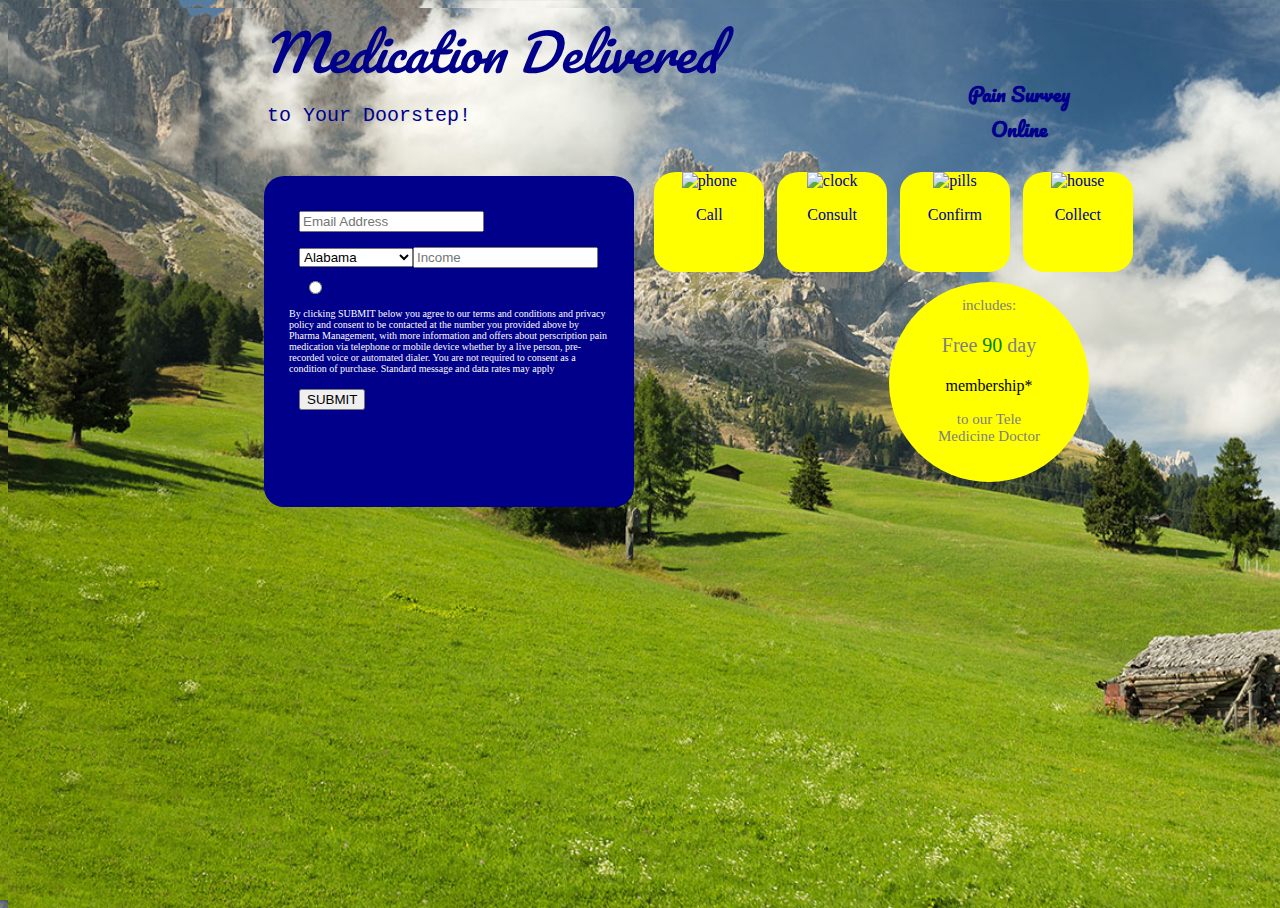
==== part2form.html @ e58746df "first commit" ====
<!DOCTYPE html>
<html>
  <head>
    <meta charset="utf-8">
    <meta name="viewport" content="width=device-width, initial-scale=1, shrink-to-fit=yes">
    <link rel="stylesheet" type="text/css" href="style.css">
    <title>Zeta Global</title>
    <script src="https://code.jquery.com/jquery-3.3.1.min.js"></script>
    <script src="https://cdn.jsdelivr.net/npm/jquery-validation@1.17.0/dist/jquery.validate.min.js"></script>
    <script src="main.js"></script>
  </head>
  <body>
    <div class="h1-container">
      <h1>Medication Delivered</h1>
    </div>
    <div class="h2-container">
      <h2>to Your Doorstep!</h2>
    </div>
    <div class="h3-container">
      <h3>Pain Survey <br/>
          Online
      </h3>
    </div>
    <div class="form2-container">
    <form id="part2">
      <div class="email">
        <input type="text" name="email" placeholder="Email Address"><br/>
      </div>
      <div class="state">
        <select name="state" id="st"/>
        <script>
        function fill() {
  var obj = {
    Data: {
      Alabama: 'AL',
      Alaska: 'AK',
      Arizona: 'AZ',
      Arkansas: 'AR',
      California: 'CA',
      Colorado: 'CO',
      Connecticutt: 'CT',
      Delaware: 'DE',
      Florida: 'FL',
      Georgia: 'GA',
      Hawaii: 'HI',
      Idaho: 'ID',
      Illinois: 'IL',
      Indiana: 'IN',
      Iowa: 'IA',
      Kansas: 'KS',
      Kentucky: 'KY',
      Louisiana: 'LA',
      Maine: 'ME',
      Massachusetts: 'MA',
      Michigan: 'MI',
      Minnesota: 'MN',
      Mississippi: 'MS',
      Missouri: 'MO',
      Montana: 'MT',
      Nebraska: 'NE',
      Nevada: 'NV',
      NewHampshire: 'NH',
      NewJersey: 'NJ',
      NewMexico: 'NM',
      NewYork: 'NY',
      NorthCarolina: 'NC',
      NorthDakota: 'ND',
      Ohio: 'OH',
      Oklahoma: 'OK',
      Oregon: 'OR',
      Pennsylvania: 'PA',
      RhodeIsland: 'RI',
      SouthCarolina: 'SC',
      SouthDakota: 'SD',
      Tennessee: 'TN',
      Texas: 'TX',
      Utah: 'UT',
      Vermont: 'VT',
      Virginia: 'VA',
      Washington: 'WA',
      WestVirginia: 'WV',
      Wisconsin: 'WI',
      Wyoming: 'WY'
    }
  };
  var s = $('st');
  var i = 0;
  for (var propertyName in obj.Data) {
    st.options[i++] = new Option(
      propertyName,
      obj.Data[propertyName],
      true,
      false
    );
  }
}

fill();
</script>
      </div>
      <div class="income">
        <input type="number" name="income" placeholder="Income">
      </div>

      <div class="radio-button">
        <input type="radio">
      </div>
      <div class="membership-paragraph-container">
        <div class="first-line">
          <p>includes:</p>
        </div>
        <div class="second-line">
          <p>Free <span style="color:green;">90</span> day</p>
        </div>
        <div class="third-line">
          <p>membership*</p>
        </div>
        <div class="fourth-line">
          <p>to our Tele <br/>Medicine Doctor</p>
        </div>
      </div>
      <div class="bottom-paragraph-container">
        <p>By clicking SUBMIT below you agree to our terms and conditions and privacy policy and consent to be contacted at the number you provided above by Pharma Management, with more information and offers about perscription pain medication via telephone or mobile device whether by a live person, pre-recorded voice or automated dialer.  You are not required to consent as a condition of purchase.  Standard message and data rates may apply</p>
      </div>
      
      <div class="submit2">
        <button class="button">SUBMIT</button>
      </div>
      </form>
    </div>

  </div>
  <div class="icons-container">
    <div class="phone">
      <img src="/var/folders/2x/zzg7kgq50g3bb1nw4qbh9xv80000gn/T/atom-118312-746-1lykr90.q76s/my-icons-collection.zip/004-technology.png" alt="phone">
      <p>Call</p>
    </div>
    <div class="clock">
      <img src="/var/folders/2x/zzg7kgq50g3bb1nw4qbh9xv80000gn/T/atom-118312-746-gb813f.i7xx8/my-icons-collection.zip/003-alarm-clock.png" alt="clock">
      <p>Consult</p>
    </div>
    <div class="pills">
      <img src="/var/folders/2x/zzg7kgq50g3bb1nw4qbh9xv80000gn/T/atom-118312-746-1ammrbn.p07e/my-icons-collection.zip/002-pills.png" alt="pills">
      <p>Confirm</p>
    </div>
    <div class="house">
      <img src="/var/folders/2x/zzg7kgq50g3bb1nw4qbh9xv80000gn/T/atom-118312-746-di7sz9.baq1/my-icons-collection.zip/001-home.png" alt="house">
      <p>Collect</p>
    </div>
  </div>

  </body>
</html>






<!--
<select name="income" id="salary" type="text"/>
<script>
function fill() {
  var obj = {
    Data: {
      More: '$50,000+',
      Less: '$50,000-'
    }
  };
  var s = $('salary');
  var i = 0;
  for (var propertyName in obj.Data) {
    salary.options[i++] = new Option(
      propertyName,
      obj.data[propertyName],
      true,
      false
    );
  }
}

fill();
</script> -->
---- style.css ----
@import url('https://fonts.googleapis.com/css?family=Pacifico');
body,
html {
  min-height: 100%;
  min-width: 100%;
  background-image: url(./zetaBG3.jpg);
  background-repeat: repeat;
  background-size: cover;
  position: absolute;
}
h1 {
  /* background: orange; */
  font-size: 50px;
  color: darkblue;
  font-family: Pacifico, cursive;
  font-style: italic;
  font-weight: 100;
  margin-left: 20%;
  margin-top: 0;
  margin-bottom: 0;
  float: left;
  flex: 2;
}

h2 {
  /* background: yellow; */
  font-size: 20px;
  color: darkblue;
  width: 25%;
  font-family: courier;
  font-weight: lighter;
  margin-left: 20%;
  margin-top: 5px;
  margin-bottom: 10px;
  padding: 3px;
  float: left;
  flex: 3;
}

h3 {
  /* background: purple; */
  font-family: Pacifico;
  text-align: center;
  margin-top: -5%;
  margin-left: 75%;
  font-size: 20px;
  color: darkblue;
  float: left;
  flex: 3;
}

.top-paragraph-container {
  text-align: center;
  font-size: 15px;
  padding-left: 5%;
  padding-right: 5%;
  color: white;
}

.form-container {
  background-color: darkblue;
  height: 65%;
  width: 25%;
  margin-top: 1%;
  margin-left: 20%;
  float: left;
  border-radius: 20px;
}

.part1form {
  padding-left: 15px;
}

.firstname-container {
  padding: 15px;
  height: 10px;
  width: 40px;
}

.lastname-container {
  padding: 15px;
  height: 10px;
  width: 40px;
}

.DOB-container {
  padding: 15px;
  height: 10px;
  width: 40px;
}

.zip-container {
  padding: 15px;
  height: 10px;
  width: 40px;
}

.telephone-container {
  padding: 15px;
  height: 10px;
  width: 40px;
}

.radio-button {
  padding-left: 15px;
  margin-bottom: 0;
}

.bottom-paragraph-container {
  margin-top: 0;
  font-size: 10px;
  color: white;
}

.membership-paragraph-container {
  background-color: yellow;
  border-radius: 50%;
  float: right;
  margin-right: -150%;
  margin-top: -5%;
  width: 200px;
  height: 200px;
  text-align: center;
}

.first-line {
  font-size: 15px;
  color: grey;
  padding: 0;
  margin: 0%;
}

.second-line {
  font-size: 20px;
  color: grey;
  padding: 0;
  margin: 0%;
}

.third-line {
  font-size: 30;
  padding: 0;
  margin: 0%;
}

.fourth-line {
  font-size: 15px;
  color: grey;
  padding: 0;
  margin: 0%;
}

.icons-container {
  margin-left: 50%;
  margin-top: 5%;
  /* margin-bottom: 10%; */
}

.phone {
  float: left;
  flex-direction: row;
  margin: 1%;
  background-color: yellow;
  border-radius: 20%;
  width: 100px;
  height: 100px;
  text-align: center;
  color: darkblue;
  padding-left: 5px;
  padding-right: 5px;
}

.clock {
  float: left;
  flex-direction: row;
  margin: 1%;
  background-color: yellow;
  border-radius: 20%;
  width: 100px;
  height: 100px;
  text-align: center;
  color: darkblue;
  padding-left: 5px;
  padding-right: 5px;
}

.pills {
  float: left;
  flex-direction: row;
  margin: 1%;
  background-color: yellow;
  border-radius: 20%;
  width: 100px;
  height: 100px;
  text-align: center;
  color: darkblue;
  padding-left: 5px;
  padding-right: 5px;
}

.house {
  float: left;
  flex-direction: row;
  margin: 1%;
  background-color: yellow;
  border-radius: 20%;
  width: 100px;
  height: 100px;
  text-align: center;
  color: darkblue;
  padding-left: 5px;
  padding-right: 5px;
}

/* part2form */

.form2-container {
  background-color: darkblue;
  height: 40%;
  width: 25%;
  margin-top: 10px;
  margin-left: 20%;
  float: left;
  padding: 25px 25px 25px 25px;
  border-radius: 20px;
}

.email {
  margin: 5px;
  padding: 5px;
}

.state {
  margin: 5px;
  padding: 5px;
}

.submit2 {
  margin: 5px;
  padding: 5px;
}
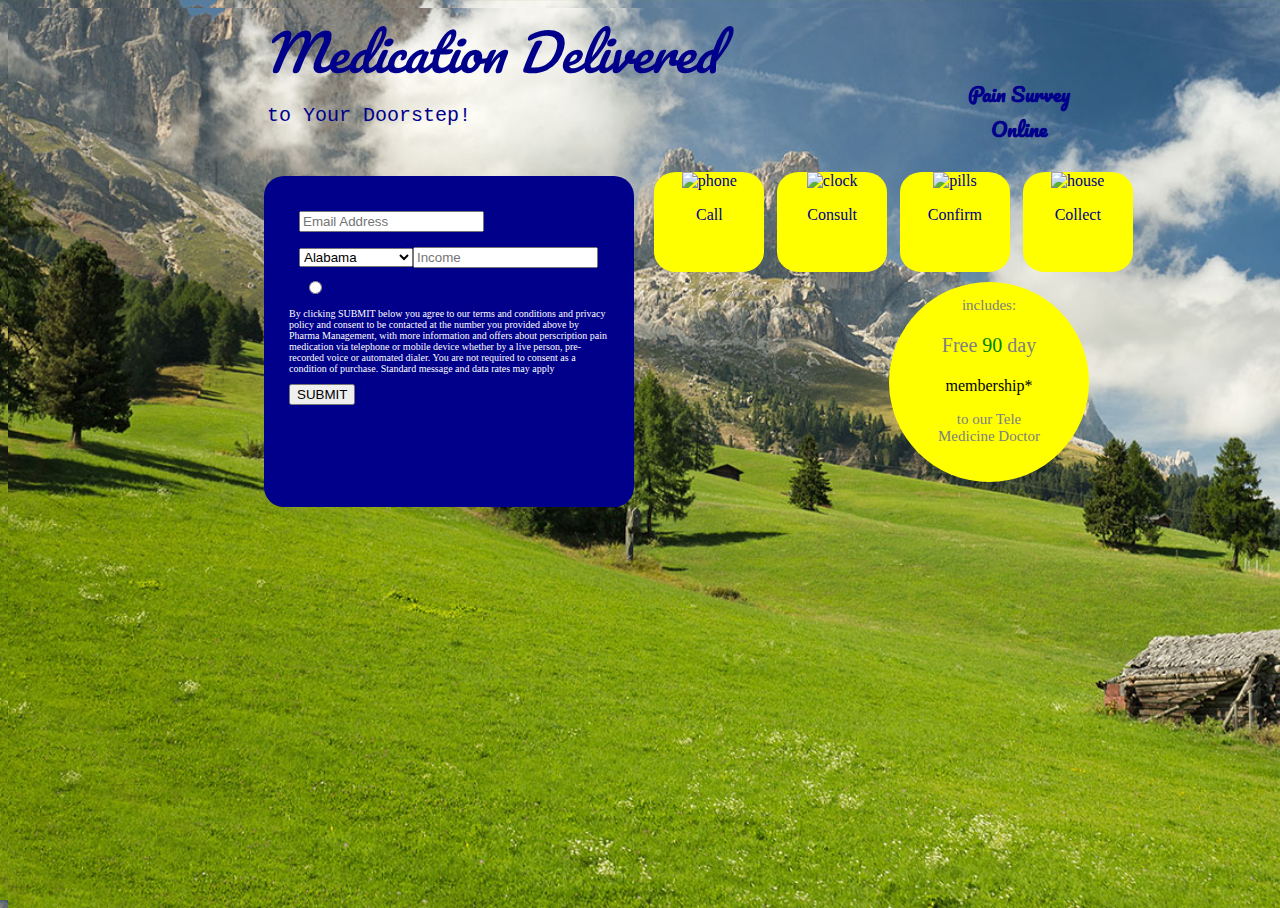
==== commit 337a1d73: "refactored" ====
--- a/part2form.html
+++ b/part2form.html
@@ -21,12 +21,12 @@
           Online
       </h3>
     </div>
-    <div class="form2-container">
+    <div class="form2">
     <form id="part2">
-      <div class="email">
+      <div class="form2-container">
         <input type="text" name="email" placeholder="Email Address"><br/>
       </div>
-      <div class="state">
+      <div class="form2-container">
         <select name="state" id="st"/>
         <script>
         function fill() {
@@ -98,7 +98,7 @@
 fill();
 </script>
       </div>
-      <div class="income">
+      <div class="form2-container">
         <input type="number" name="income" placeholder="Income">
       </div>
 
@@ -122,7 +122,7 @@
       <div class="bottom-paragraph-container">
         <p>By clicking SUBMIT below you agree to our terms and conditions and privacy policy and consent to be contacted at the number you provided above by Pharma Management, with more information and offers about perscription pain medication via telephone or mobile device whether by a live person, pre-recorded voice or automated dialer.  You are not required to consent as a condition of purchase.  Standard message and data rates may apply</p>
       </div>
-      
+
       <div class="submit2">
         <button class="button">SUBMIT</button>
       </div>
@@ -130,20 +130,20 @@
     </div>
 
   </div>
-  <div class="icons-container">
-    <div class="phone">
+  <div class="icons">
+    <div class="icons-container">
       <img src="/var/folders/2x/zzg7kgq50g3bb1nw4qbh9xv80000gn/T/atom-118312-746-1lykr90.q76s/my-icons-collection.zip/004-technology.png" alt="phone">
       <p>Call</p>
     </div>
-    <div class="clock">
+    <div class="icons-container">
       <img src="/var/folders/2x/zzg7kgq50g3bb1nw4qbh9xv80000gn/T/atom-118312-746-gb813f.i7xx8/my-icons-collection.zip/003-alarm-clock.png" alt="clock">
       <p>Consult</p>
     </div>
-    <div class="pills">
+    <div class="icons-container">
       <img src="/var/folders/2x/zzg7kgq50g3bb1nw4qbh9xv80000gn/T/atom-118312-746-1ammrbn.p07e/my-icons-collection.zip/002-pills.png" alt="pills">
       <p>Confirm</p>
     </div>
-    <div class="house">
+    <div class="icons-container">
       <img src="/var/folders/2x/zzg7kgq50g3bb1nw4qbh9xv80000gn/T/atom-118312-746-di7sz9.baq1/my-icons-collection.zip/001-home.png" alt="house">
       <p>Collect</p>
     </div>
@@ -151,33 +151,3 @@
 
   </body>
 </html>
-
-
-
-
-
-
-<!--
-<select name="income" id="salary" type="text"/>
-<script>
-function fill() {
-  var obj = {
-    Data: {
-      More: '$50,000+',
-      Less: '$50,000-'
-    }
-  };
-  var s = $('salary');
-  var i = 0;
-  for (var propertyName in obj.Data) {
-    salary.options[i++] = new Option(
-      propertyName,
-      obj.data[propertyName],
-      true,
-      false
-    );
-  }
-}
-
-fill();
-</script> -->
--- a/style.css
+++ b/style.css
@@ -71,31 +71,7 @@
   padding-left: 15px;
 }
 
-.firstname-container {
-  padding: 15px;
-  height: 10px;
-  width: 40px;
-}
-
-.lastname-container {
-  padding: 15px;
-  height: 10px;
-  width: 40px;
-}
-
-.DOB-container {
-  padding: 15px;
-  height: 10px;
-  width: 40px;
-}
-
-.zip-container {
-  padding: 15px;
-  height: 10px;
-  width: 40px;
-}
-
-.telephone-container {
+.part1form-container {
   padding: 15px;
   height: 10px;
   width: 40px;
@@ -150,55 +126,13 @@
   margin: 0%;
 }
 
-.icons-container {
+.icons {
   margin-left: 50%;
   margin-top: 5%;
   /* margin-bottom: 10%; */
 }
 
-.phone {
-  float: left;
-  flex-direction: row;
-  margin: 1%;
-  background-color: yellow;
-  border-radius: 20%;
-  width: 100px;
-  height: 100px;
-  text-align: center;
-  color: darkblue;
-  padding-left: 5px;
-  padding-right: 5px;
-}
-
-.clock {
-  float: left;
-  flex-direction: row;
-  margin: 1%;
-  background-color: yellow;
-  border-radius: 20%;
-  width: 100px;
-  height: 100px;
-  text-align: center;
-  color: darkblue;
-  padding-left: 5px;
-  padding-right: 5px;
-}
-
-.pills {
-  float: left;
-  flex-direction: row;
-  margin: 1%;
-  background-color: yellow;
-  border-radius: 20%;
-  width: 100px;
-  height: 100px;
-  text-align: center;
-  color: darkblue;
-  padding-left: 5px;
-  padding-right: 5px;
-}
-
-.house {
+.icons-container {
   float: left;
   flex-direction: row;
   margin: 1%;
@@ -214,7 +148,7 @@
 
 /* part2form */
 
-.form2-container {
+.form2 {
   background-color: darkblue;
   height: 40%;
   width: 25%;
@@ -225,11 +159,11 @@
   border-radius: 20px;
 }
 
-.email {
+.form2-container {
   margin: 5px;
   padding: 5px;
 }
-
+/* 
 .state {
   margin: 5px;
   padding: 5px;
@@ -238,4 +172,4 @@
 .submit2 {
   margin: 5px;
   padding: 5px;
-}
+} */
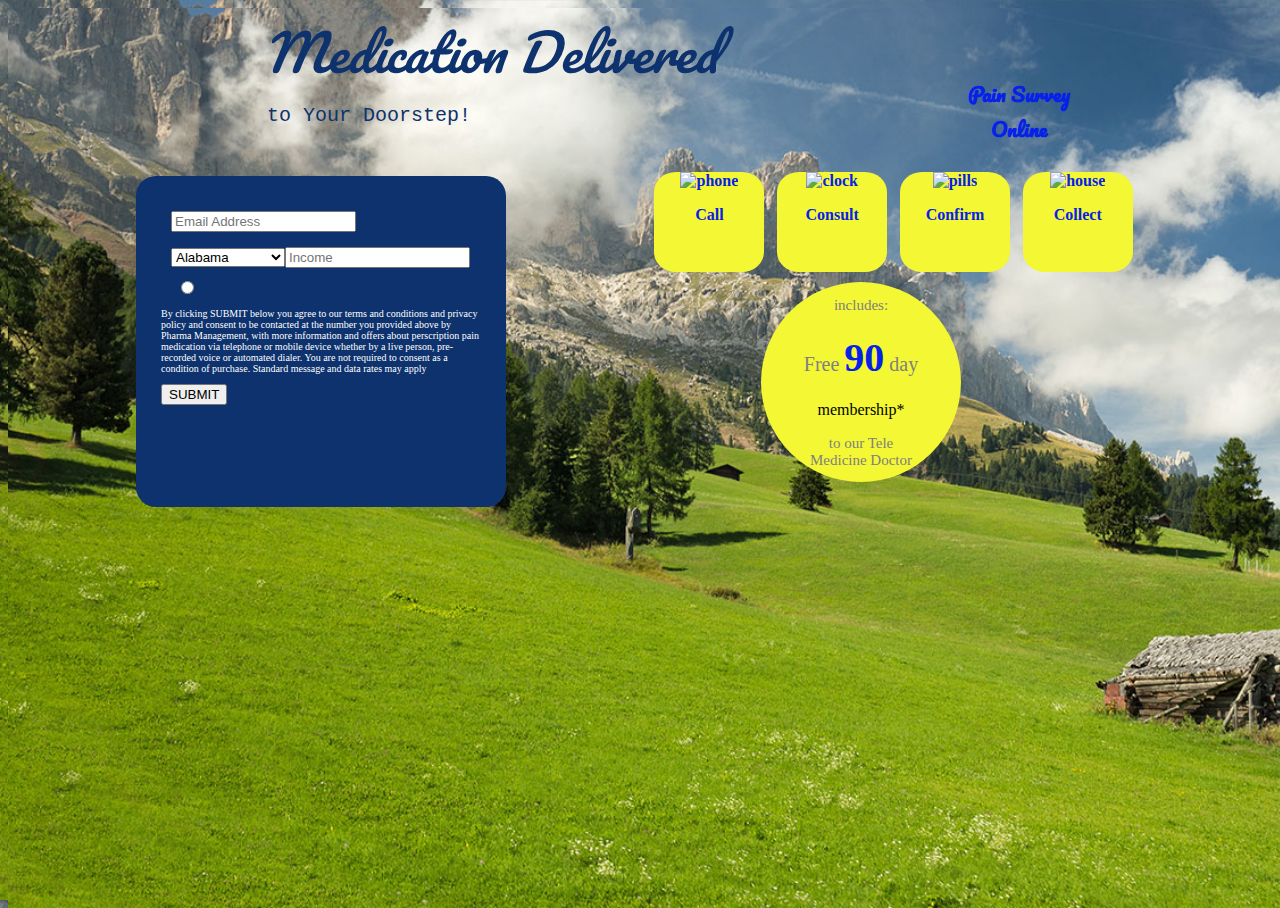
==== commit b8c3f27f: "changed colors" ====
--- a/part2form.html
+++ b/part2form.html
@@ -110,7 +110,7 @@
           <p>includes:</p>
         </div>
         <div class="second-line">
-          <p>Free <span style="color:green;">90</span> day</p>
+          <p>Free <span class="number">90</span> day</p>
         </div>
         <div class="third-line">
           <p>membership*</p>
--- a/style.css
+++ b/style.css
@@ -11,7 +11,7 @@
 h1 {
   /* background: orange; */
   font-size: 50px;
-  color: darkblue;
+  color: #0d326d;
   font-family: Pacifico, cursive;
   font-style: italic;
   font-weight: 100;
@@ -23,9 +23,9 @@
 }
 
 h2 {
-  /* background: yellow; */
+  /* background: #f4f733; */
   font-size: 20px;
-  color: darkblue;
+  color: #0d326d;
   width: 25%;
   font-family: courier;
   font-weight: lighter;
@@ -44,7 +44,7 @@
   margin-top: -5%;
   margin-left: 75%;
   font-size: 20px;
-  color: darkblue;
+  color: #0621e8;
   float: left;
   flex: 3;
 }
@@ -58,7 +58,7 @@
 }
 
 .form-container {
-  background-color: darkblue;
+  background-color: #0d326d;
   height: 65%;
   width: 25%;
   margin-top: 1%;
@@ -89,7 +89,7 @@
 }
 
 .membership-paragraph-container {
-  background-color: yellow;
+  background-color: #f4f733;
   border-radius: 50%;
   float: right;
   margin-right: -150%;
@@ -136,12 +136,13 @@
   float: left;
   flex-direction: row;
   margin: 1%;
-  background-color: yellow;
+  background-color: #f4f733;
   border-radius: 20%;
   width: 100px;
   height: 100px;
   text-align: center;
-  color: darkblue;
+  font-weight: bold;
+  color: #0621e8;
   padding-left: 5px;
   padding-right: 5px;
 }
@@ -149,11 +150,11 @@
 /* part2form */
 
 .form2 {
-  background-color: darkblue;
+  background-color: #0d326d;
   height: 40%;
   width: 25%;
   margin-top: 10px;
-  margin-left: 20%;
+  margin-left: 10%;
   float: left;
   padding: 25px 25px 25px 25px;
   border-radius: 20px;
@@ -163,13 +164,11 @@
   margin: 5px;
   padding: 5px;
 }
-/* 
-.state {
-  margin: 5px;
-  padding: 5px;
+
+.number {
+  color: #0621e8;
+  font-size: 40px;
+  font-weight: bold;
+  margin: 0;
+  padding: 0;
 }
-
-.submit2 {
-  margin: 5px;
-  padding: 5px;
-} */
